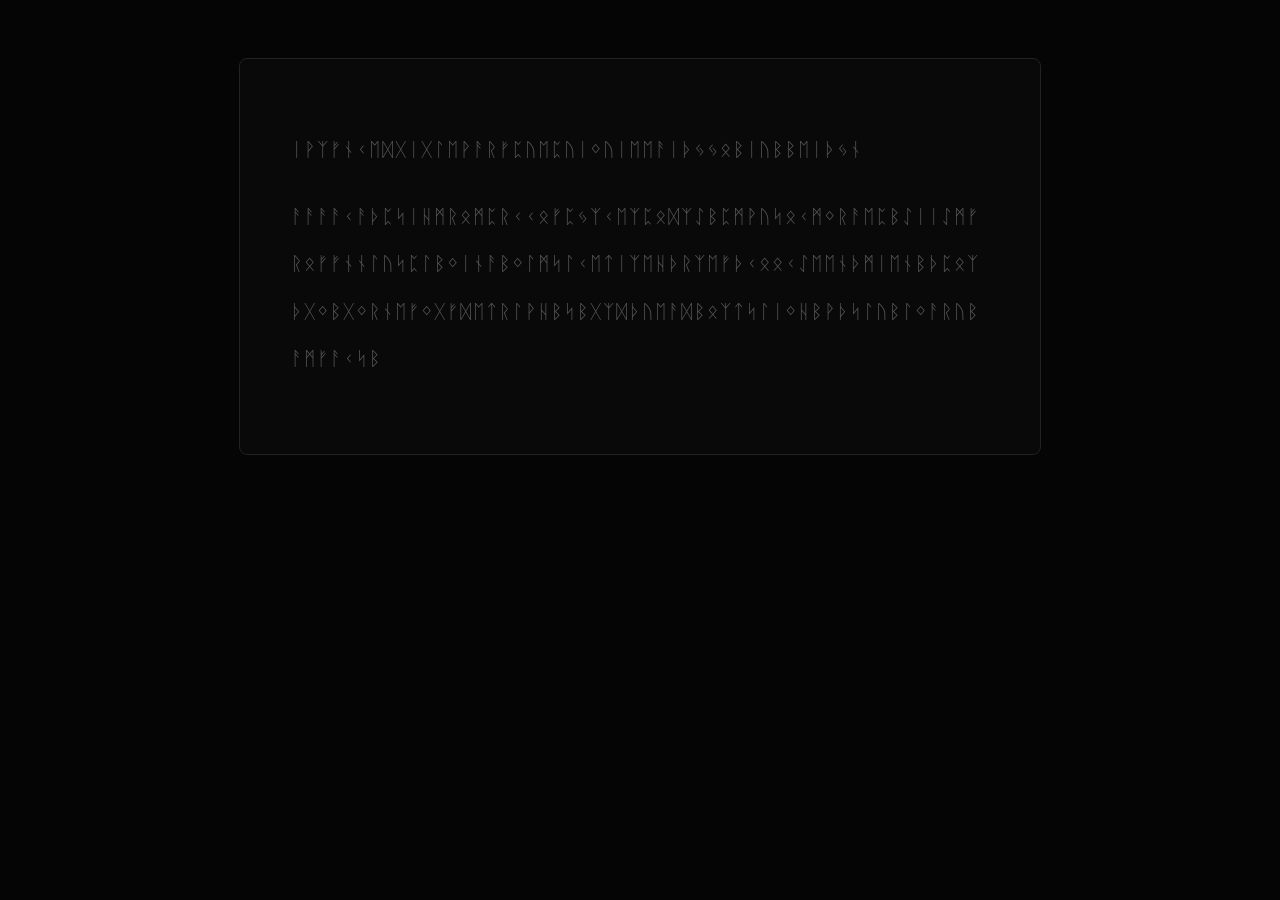
==== index.central.html @ e41b6069 "css" ====
<!DOCTYPE html>
<html lang="pt-BR">
<head>
    <meta charset="UTF-8">
    <title>Feitiço do Pesadelo - Interface Final</title>
    <style>
        body { background-color: #050505; color: #d4d4d4; font-family: 'Courier New', monospace; padding: 50px; display: flex; justify-content: center; overflow-x: hidden; }
        
        .spell-description {
            line-height: 2.5;
            font-size: 19px;
            cursor: pointer;
            padding: 50px;
            border: 1px solid #222;
            max-width: 700px;
            background: rgba(10, 10, 10, 0.8);
            border-radius: 8px;
        }

        .char-wrapper { position: relative; display: inline-block; margin: 0 1px; }

        .rune-char { color: #555; transition: all 0.8s ease; }
        
        /* Efeito de Fumaça/Chama na Revelação */
        .real-char { 
            position: absolute; left: 0; top: 0; opacity: 0; 
            color: #fff; text-shadow: 0 0 10px #fff; 
            transition: all 1.2s ease;
            filter: blur(5px); /* Efeito de fumaça inicial */
            transform: translateY(-5px);
        }

        .translated .rune-char { transform: translateY(10px); opacity: 0; filter: blur(5px); }
        .translated .real-char { opacity: 1; filter: blur(0px); transform: translateY(0); }

        /* Partícula de poeira */
        .char-dust {
            position: absolute; width: 3px; height: 3px; background: #fff;
            border-radius: 50%; pointer-events: none; box-shadow: 0 0 5px #fff;
            z-index: 100;
        }
    </style>
</head>
<body>

    <div class="spell-description" id="desc-box">
        <p>Você foi infectado pelo Feitiço do Pesadelo.</p>
        <p>As runas se contorcem na escuridão, dissipando-se como poeira ao vento, revelando a linguagem proibida. Este é um registro daqueles que trilham o caminho da Ascensão.</p>
    </div>

    <script>
        const runesSet = 'ᚠᚢᚦᚨᚱᚲᚷᚹᚺᚾᛁᛃᛇᛈᛉᛋᛏᛒᛖᛗᛚᛜᛟᛞ';
        const box = document.getElementById('desc-box');

        function initText() {
            box.querySelectorAll('p').forEach(p => {
                const text = p.innerText;
                p.innerHTML = '';
                text.split('').forEach(char => {
                    const span = document.createElement('span');
                    span.className = 'char-wrapper';
                    span.innerHTML = `<span class="rune-char">${runesSet[Math.floor(Math.random()*runesSet.length)]}</span><span class="real-char">${char}</span>`;
                    p.appendChild(span);
                });
            });
        }

        initText();

        box.addEventListener('click', () => {
            const allChars = box.querySelectorAll('.char-wrapper');
            allChars.forEach((el, index) => {
                setTimeout(() => {
                    el.classList.add('translated');
                    spawnDust(el);
                }, index * 20); // Efeito de onda suave
            });
        });

        function spawnDust(el) {
            const dust = document.createElement('div');
            dust.className = 'char-dust';
            const rect = el.getBoundingClientRect();
            dust.style.left = (rect.left + rect.width/2) + 'px';
            dust.style.top = (rect.top + rect.height/2) + 'px';
            document.body.appendChild(dust);
            
            // Animação de poeira subindo e ondulando
            dust.animate([
                { transform: 'translateY(0) scale(1)', opacity: 1 },
                { transform: 'translateY(-30px) scale(0)', opacity: 0 }
            ], { duration: 1000, easing: 'cubic-bezier(0.2, 0.8, 0.2, 1)' });
            
            setTimeout(() => dust.remove(), 1000);
        }
    </script>
</body>
</html>
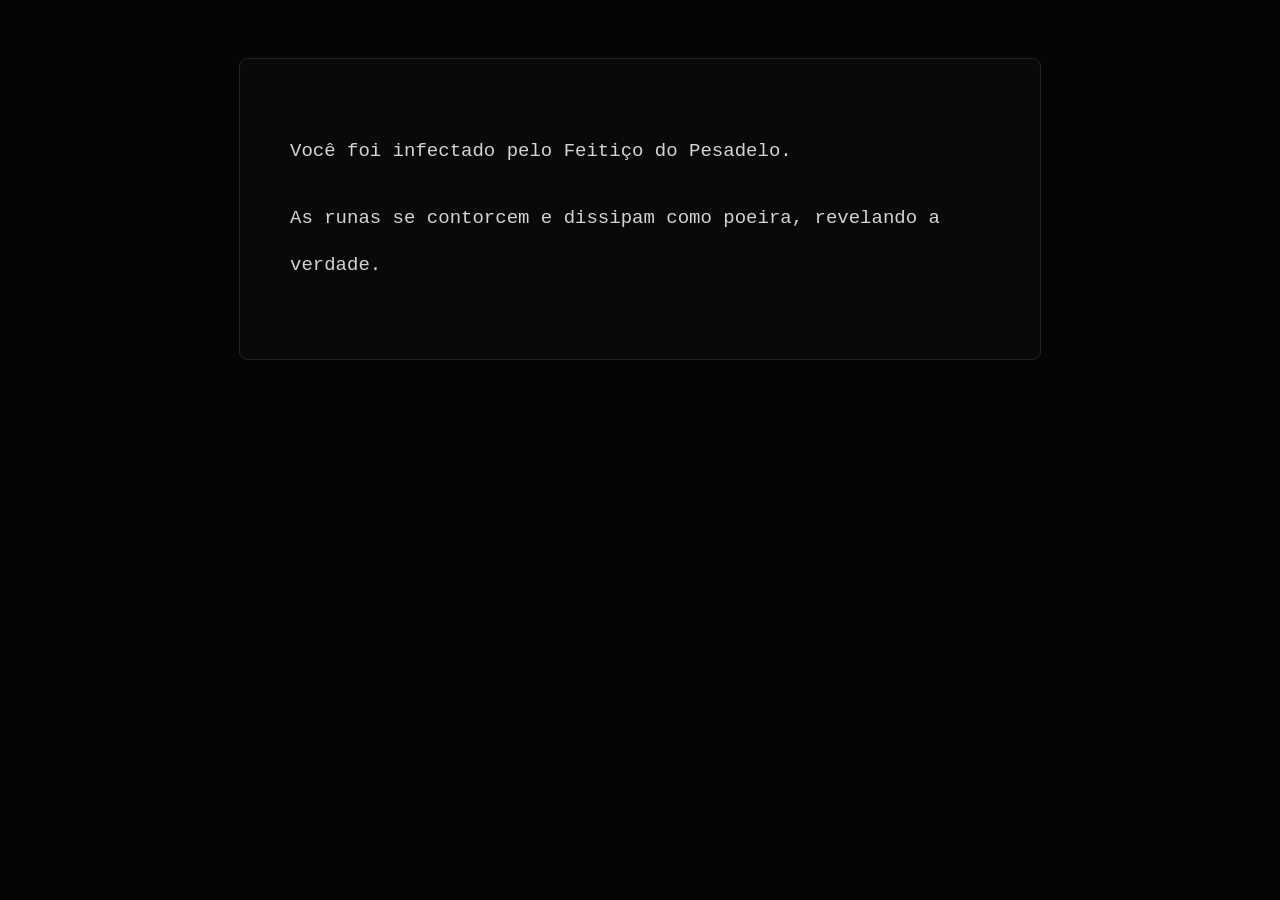
==== commit dd1b047d: "SS.css" ====
--- a/index.central.html
+++ b/index.central.html
@@ -2,97 +2,15 @@
 <html lang="pt-BR">
 <head>
     <meta charset="UTF-8">
-    <title>Feitiço do Pesadelo - Interface Final</title>
-    <style>
-        body { background-color: #050505; color: #d4d4d4; font-family: 'Courier New', monospace; padding: 50px; display: flex; justify-content: center; overflow-x: hidden; }
-        
-        .spell-description {
-            line-height: 2.5;
-            font-size: 19px;
-            cursor: pointer;
-            padding: 50px;
-            border: 1px solid #222;
-            max-width: 700px;
-            background: rgba(10, 10, 10, 0.8);
-            border-radius: 8px;
-        }
-
-        .char-wrapper { position: relative; display: inline-block; margin: 0 1px; }
-
-        .rune-char { color: #555; transition: all 0.8s ease; }
-        
-        /* Efeito de Fumaça/Chama na Revelação */
-        .real-char { 
-            position: absolute; left: 0; top: 0; opacity: 0; 
-            color: #fff; text-shadow: 0 0 10px #fff; 
-            transition: all 1.2s ease;
-            filter: blur(5px); /* Efeito de fumaça inicial */
-            transform: translateY(-5px);
-        }
-
-        .translated .rune-char { transform: translateY(10px); opacity: 0; filter: blur(5px); }
-        .translated .real-char { opacity: 1; filter: blur(0px); transform: translateY(0); }
-
-        /* Partícula de poeira */
-        .char-dust {
-            position: absolute; width: 3px; height: 3px; background: #fff;
-            border-radius: 50%; pointer-events: none; box-shadow: 0 0 5px #fff;
-            z-index: 100;
-        }
-    </style>
+    <link rel="stylesheet" href="css/style.css">
 </head>
 <body>
-
-    <div class="spell-description" id="desc-box">
+    <div class="spell-description" id="main-desc">
         <p>Você foi infectado pelo Feitiço do Pesadelo.</p>
-        <p>As runas se contorcem na escuridão, dissipando-se como poeira ao vento, revelando a linguagem proibida. Este é um registro daqueles que trilham o caminho da Ascensão.</p>
+        <p>As runas se contorcem e dissipam como poeira, revelando a verdade.</p>
     </div>
 
-    <script>
-        const runesSet = 'ᚠᚢᚦᚨᚱᚲᚷᚹᚺᚾᛁᛃᛇᛈᛉᛋᛏᛒᛖᛗᛚᛜᛟᛞ';
-        const box = document.getElementById('desc-box');
-
-        function initText() {
-            box.querySelectorAll('p').forEach(p => {
-                const text = p.innerText;
-                p.innerHTML = '';
-                text.split('').forEach(char => {
-                    const span = document.createElement('span');
-                    span.className = 'char-wrapper';
-                    span.innerHTML = `<span class="rune-char">${runesSet[Math.floor(Math.random()*runesSet.length)]}</span><span class="real-char">${char}</span>`;
-                    p.appendChild(span);
-                });
-            });
-        }
-
-        initText();
-
-        box.addEventListener('click', () => {
-            const allChars = box.querySelectorAll('.char-wrapper');
-            allChars.forEach((el, index) => {
-                setTimeout(() => {
-                    el.classList.add('translated');
-                    spawnDust(el);
-                }, index * 20); // Efeito de onda suave
-            });
-        });
-
-        function spawnDust(el) {
-            const dust = document.createElement('div');
-            dust.className = 'char-dust';
-            const rect = el.getBoundingClientRect();
-            dust.style.left = (rect.left + rect.width/2) + 'px';
-            dust.style.top = (rect.top + rect.height/2) + 'px';
-            document.body.appendChild(dust);
-            
-            // Animação de poeira subindo e ondulando
-            dust.animate([
-                { transform: 'translateY(0) scale(1)', opacity: 1 },
-                { transform: 'translateY(-30px) scale(0)', opacity: 0 }
-            ], { duration: 1000, easing: 'cubic-bezier(0.2, 0.8, 0.2, 1)' });
-            
-            setTimeout(() => dust.remove(), 1000);
-        }
-    </script>
+    <script src="js/spell.js"></script>
+    <script>initSpellText('main-desc');</script>
 </body>
 </html>
--- a/css/style.css
+++ b/css/style.css
@@ -0,0 +1,42 @@
+/* style.css */
+body { 
+    background-color: #050505; 
+    color: #d4d4d4; 
+    font-family: 'Courier New', monospace; 
+    padding: 50px; 
+    display: flex; 
+    justify-content: center; 
+}
+
+.spell-description {
+    line-height: 2.5; 
+    font-size: 19px; 
+    cursor: pointer;
+    padding: 50px; 
+    border: 1px solid #222;
+    max-width: 700px; 
+    background: rgba(10, 10, 10, 0.8); 
+    border-radius: 8px;
+    user-select: none; /* Evita seleção comum para não atrapalhar o efeito */
+}
+
+.char-wrapper { position: relative; display: inline-block; margin: 0 1px; }
+
+.rune-char { color: #555; transition: all 0.5s ease; }
+
+.real-char { 
+    position: absolute; left: 0; top: 0; opacity: 0; 
+    color: #fff; text-shadow: 0 0 10px #fff; 
+    transition: all 1.2s ease;
+    filter: blur(5px); /* Efeito de fumaça inicial */
+    transform: translateY(-5px);
+}
+
+.translated .rune-char { transform: translateY(10px); opacity: 0; filter: blur(5px); }
+.translated .real-char { opacity: 1; filter: blur(0px); transform: translateY(0); }
+
+.char-dust {
+    position: absolute; width: 2px; height: 2px; background: #fff;
+    border-radius: 50%; pointer-events: none; z-index: 100;
+    box-shadow: 0 0 5px #fff;
+}
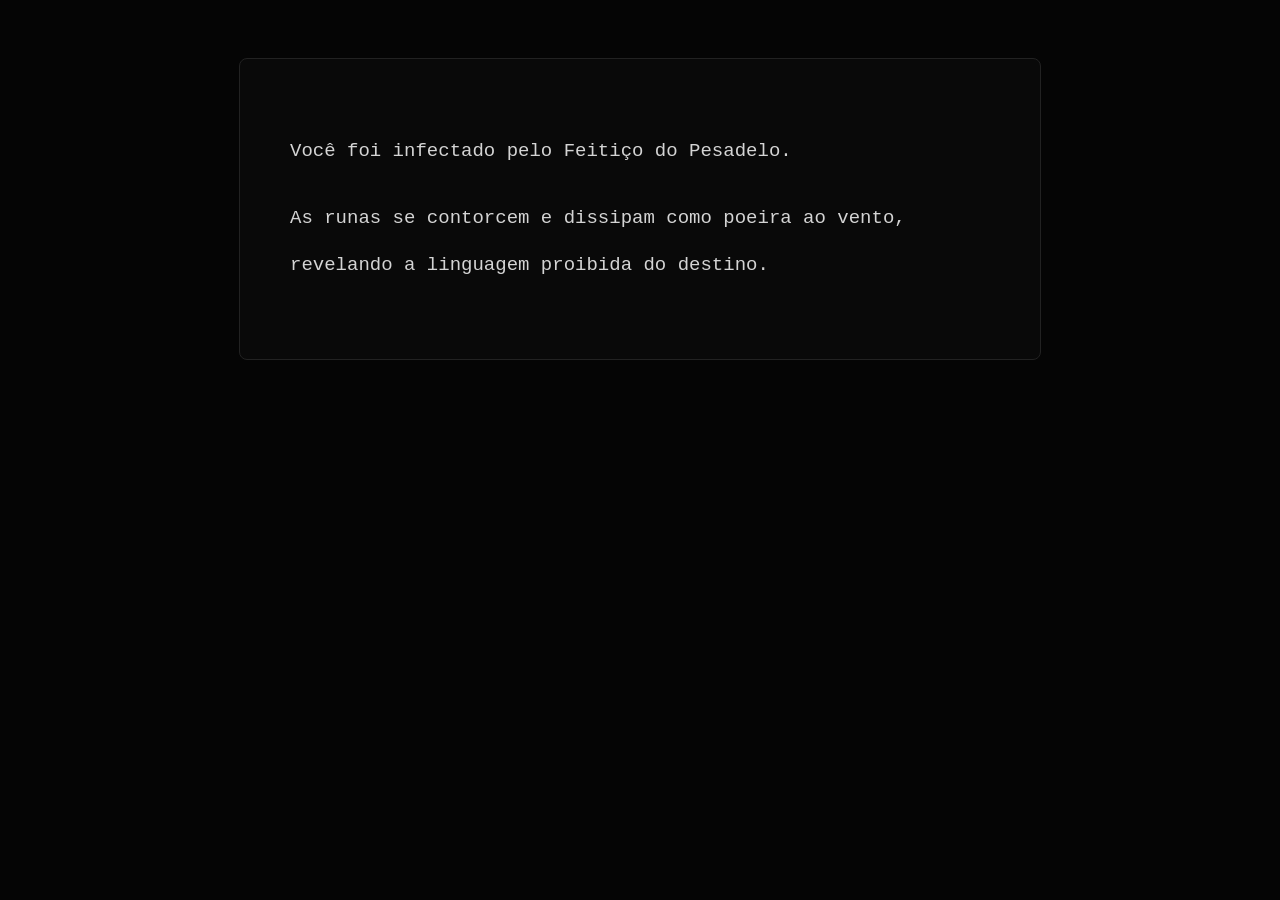
==== commit 5dccfc98: "SS.indexCentral" ====
--- a/index.central.html
+++ b/index.central.html
@@ -2,15 +2,20 @@
 <html lang="pt-BR">
 <head>
     <meta charset="UTF-8">
+    <title>Shadow Slave Wiki</title>
     <link rel="stylesheet" href="css/style.css">
 </head>
 <body>
+
     <div class="spell-description" id="main-desc">
         <p>Você foi infectado pelo Feitiço do Pesadelo.</p>
-        <p>As runas se contorcem e dissipam como poeira, revelando a verdade.</p>
+        <p>As runas se contorcem e dissipam como poeira ao vento, revelando a linguagem proibida do destino.</p>
     </div>
 
     <script src="js/spell.js"></script>
-    <script>initSpellText('main-desc');</script>
+    <script>
+        // Inicia o efeito no elemento com ID 'main-desc'
+        initSpellText('main-desc');
+    </script>
 </body>
 </html>
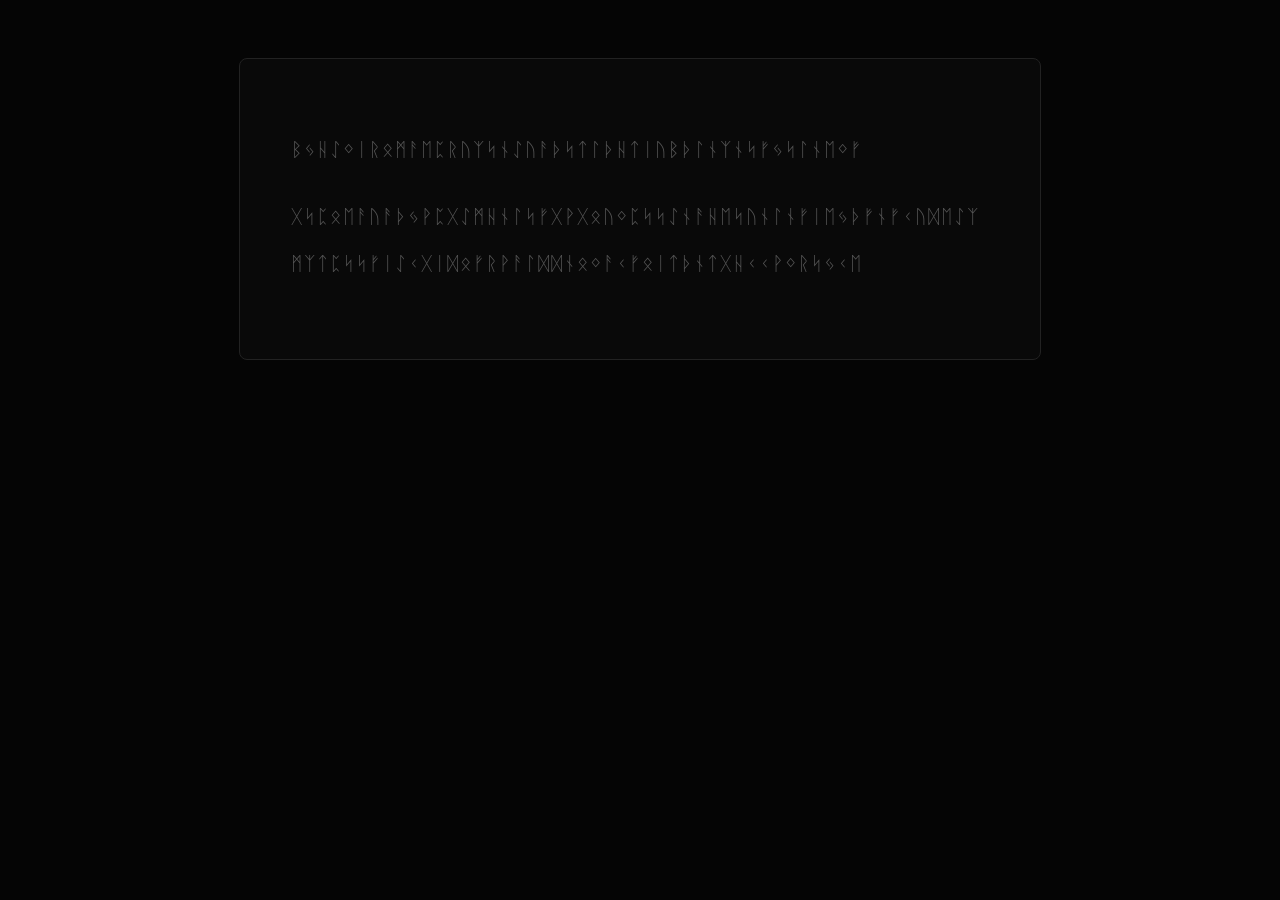
==== commit 7aa4e418: "atualização para funcionamento" ====
--- a/index.central.html
+++ b/index.central.html
@@ -12,7 +12,7 @@
         <p>As runas se contorcem e dissipam como poeira ao vento, revelando a linguagem proibida do destino.</p>
     </div>
 
-    <script src="js/spell.js"></script>
+    <script src="js/script.js"></script>
     <script>
         // Inicia o efeito no elemento com ID 'main-desc'
         initSpellText('main-desc');
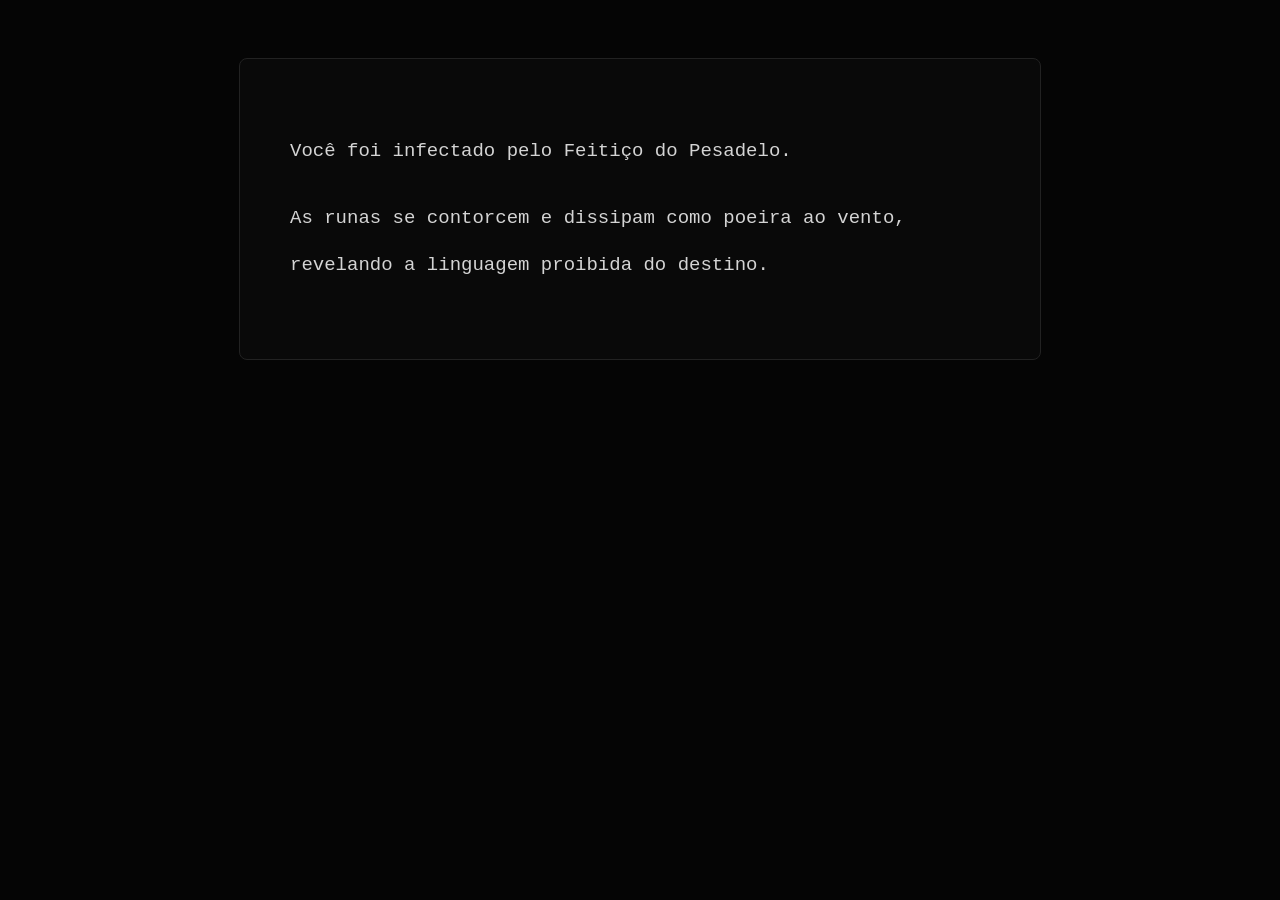
==== commit 22ee4acf: "tentando fazer funcionar" ====
--- a/index.central.html
+++ b/index.central.html
@@ -12,7 +12,7 @@
         <p>As runas se contorcem e dissipam como poeira ao vento, revelando a linguagem proibida do destino.</p>
     </div>
 
-    <script src="js/script.js"></script>
+    <script src="js/spell.js"></script>
     <script>
         // Inicia o efeito no elemento com ID 'main-desc'
         initSpellText('main-desc');
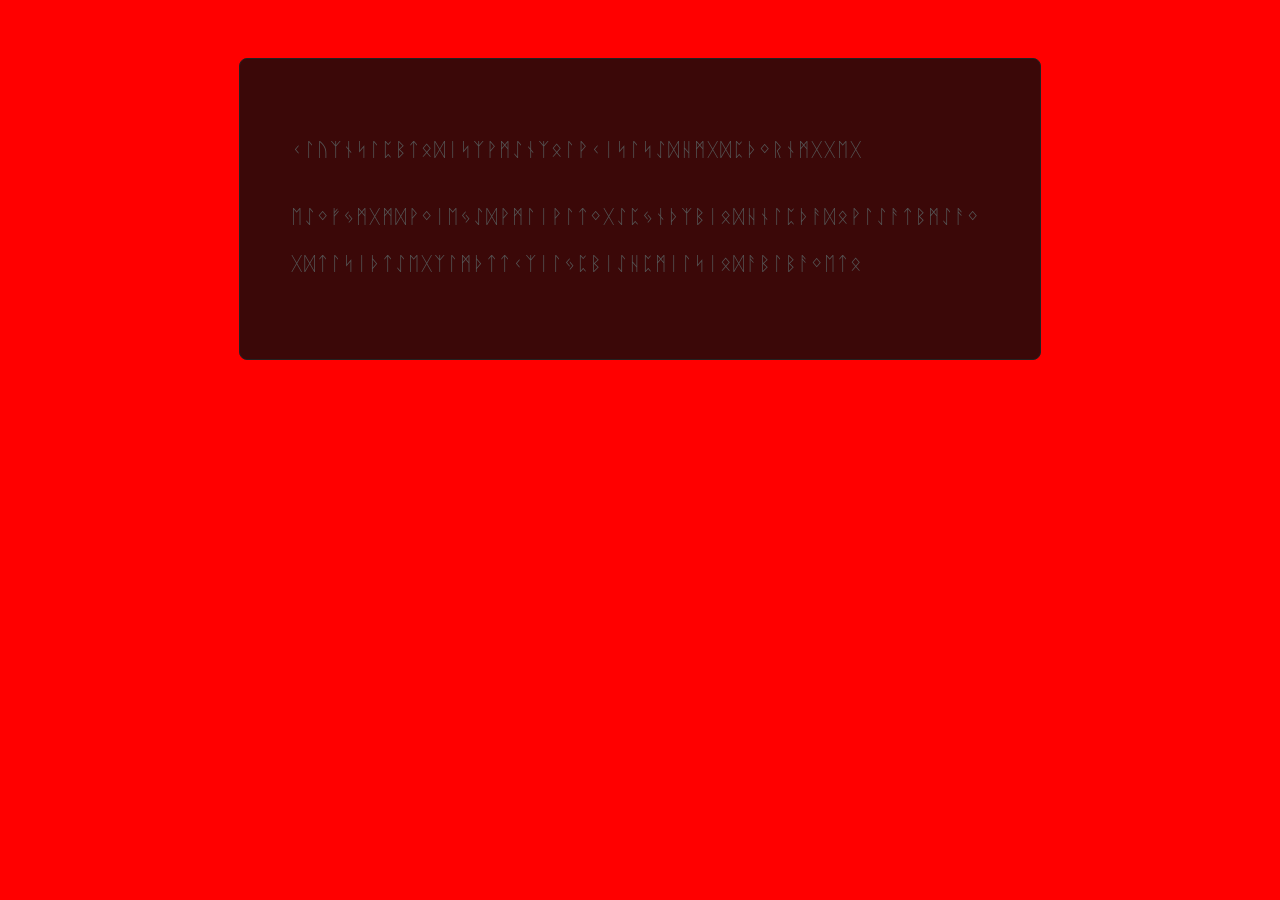
==== commit 1fd8c4b5: "index" ====
--- a/index.central.html
+++ b/index.central.html
@@ -3,7 +3,7 @@
 <head>
     <meta charset="UTF-8">
     <title>Shadow Slave Wiki</title>
-    <link rel="stylesheet" href="css/style.css">
+    <link rel="stylesheet" href="style.css">
 </head>
 <body>
 
@@ -12,7 +12,7 @@
         <p>As runas se contorcem e dissipam como poeira ao vento, revelando a linguagem proibida do destino.</p>
     </div>
 
-    <script src="js/spell.js"></script>
+    <script src="spell.js"></script>
     <script>
         // Inicia o efeito no elemento com ID 'main-desc'
         initSpellText('main-desc');
--- a/style.css
+++ b/style.css
@@ -0,0 +1,43 @@
+body { background-color: red !important; }
+/* style.css */
+body { 
+    background-color: #050505; 
+    color: #d4d4d4; 
+    font-family: 'Courier New', monospace; 
+    padding: 50px; 
+    display: flex; 
+    justify-content: center; 
+}
+
+.spell-description {
+    line-height: 2.5; 
+    font-size: 19px; 
+    cursor: pointer;
+    padding: 50px; 
+    border: 1px solid #222;
+    max-width: 700px; 
+    background: rgba(10, 10, 10, 0.8); 
+    border-radius: 8px;
+    user-select: none; /* Evita seleção comum para não atrapalhar o efeito */
+}
+
+.char-wrapper { position: relative; display: inline-block; margin: 0 1px; }
+
+.rune-char { color: #555; transition: all 0.5s ease; }
+
+.real-char { 
+    position: absolute; left: 0; top: 0; opacity: 0; 
+    color: #fff; text-shadow: 0 0 10px #fff; 
+    transition: all 1.2s ease;
+    filter: blur(5px); /* Efeito de fumaça inicial */
+    transform: translateY(-5px);
+}
+
+.translated .rune-char { transform: translateY(10px); opacity: 0; filter: blur(5px); }
+.translated .real-char { opacity: 1; filter: blur(0px); transform: translateY(0); }
+
+.char-dust {
+    position: absolute; width: 2px; height: 2px; background: #fff;
+    border-radius: 50%; pointer-events: none; z-index: 100;
+    box-shadow: 0 0 5px #fff;
+}
